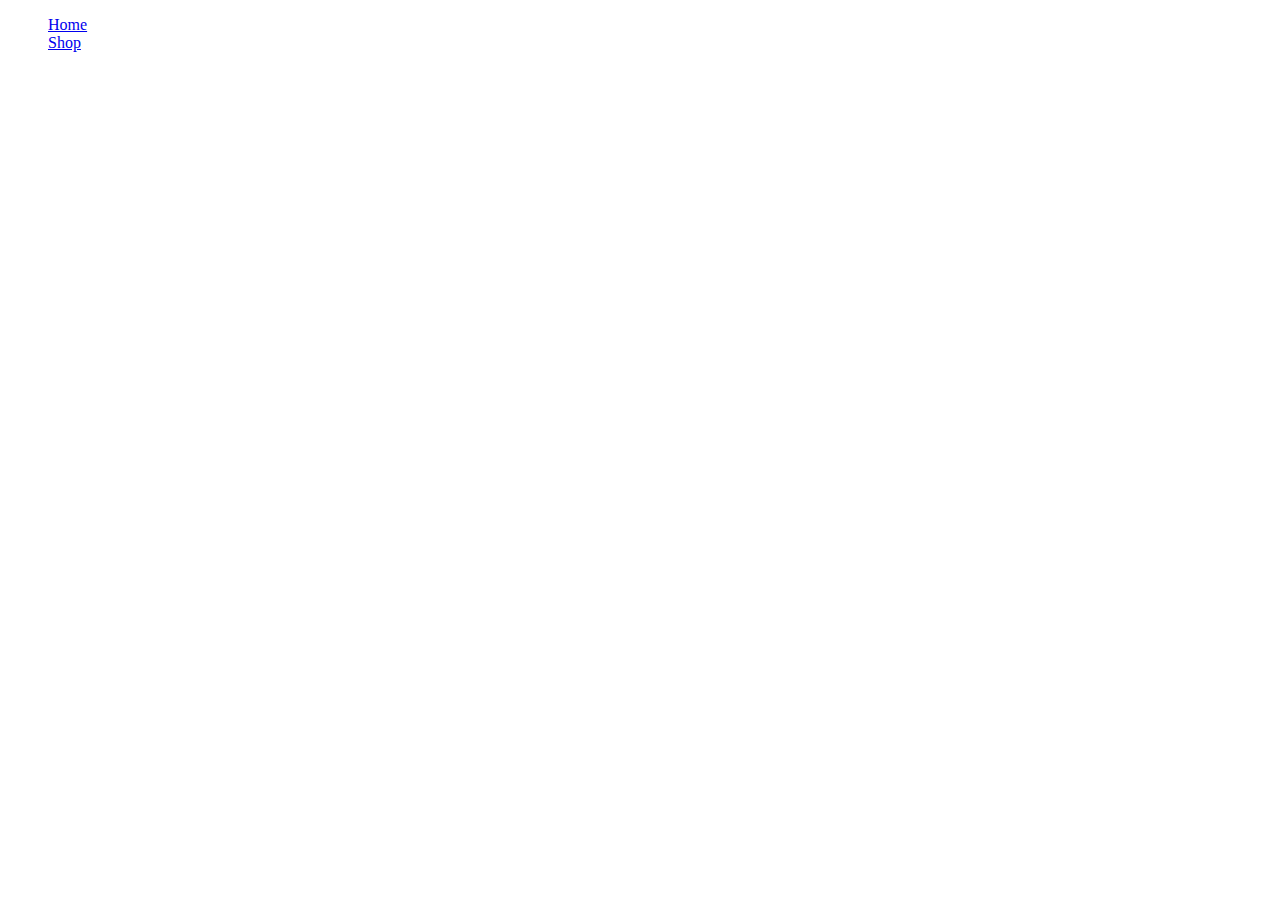
==== bosses.html @ 98913477 "Basic libs for dnd, pages and other small stuff" ====
<!DOCTYPE html>
<html lang="en">
<head>
	<meta charset="UTF-8">
	<meta name="viewport" content="width=device-width, initial-scale=1.0">
	<meta http-equiv="X-UA-Compatible" content="ie=edge">

	<title>Bosses | Drag and drop [Logic] HH</title>

	<link rel="stylesheet" href="css/global.css">

	<!-- JS libs -->
	<!-- jQuery 3.3.1 -->
	<script
  	src="https://code.jquery.com/jquery-3.3.1.min.js"
  	integrity="sha256-FgpCb/KJQlLNfOu91ta32o/NMZxltwRo8QtmkMRdAu8="
	crossorigin="anonymous"></script>
	<!-- jQuery UI -->
	<script
	src="https://code.jquery.com/ui/1.12.1/jquery-ui.min.js"
	integrity="sha256-VazP97ZCwtekAsvgPBSUwPFKdrwD3unUfSGVYrahUqU="
	crossorigin="anonymous"></script>
	<!-- http://touchpunch.furf.com/ -->
	<script src="js/jquery.ui.touch-punch.js"></script>
	<script src="js/dnd.js"></script>

</head>
<body page="index">

	<header>
		<ul>
			<li>
				<a href="index.html">Home</a>
			</li>
			<li>
				<a href="shop.html">Shop</a>
			</li>
		</ul>
	</header>


	<main>

	</main>




</body>
</html>
---- css/global.css ----
/*
	Home page
*/

body[page="index"] header ul{
	list-style: none;
}
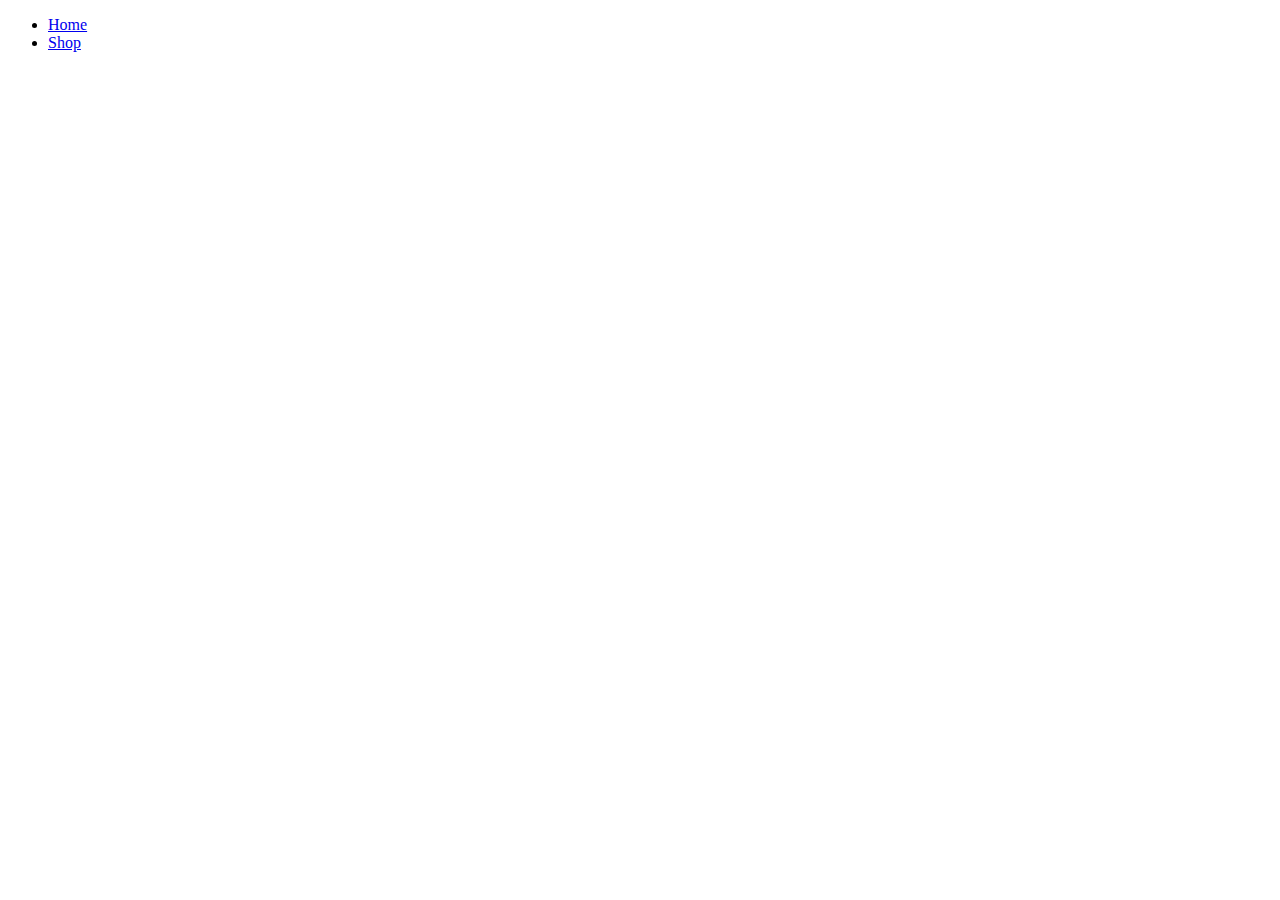
==== commit 4adc0a20: "test of draggable and droppable element" ====
--- a/bosses.html
+++ b/bosses.html
@@ -25,7 +25,7 @@
 	<script src="js/dnd.js"></script>
 
 </head>
-<body page="index">
+<body page="bosses">
 
 	<header>
 		<ul>
--- a/css/global.css
+++ b/css/global.css
@@ -2,6 +2,96 @@
 	Home page
 */
 
+* {
+	box-sizing: border-box;
+}
+
 body[page="index"] header ul{
 	list-style: none;
+}
+
+body main {
+	margin: 50px 0px 0px 0px;
+}
+
+
+/*
+	Shop page
+*/
+body[page="shop"] .area-for-sale {
+	display: flex;
+	justify-content: space-between;
+	align-content: center;
+	align-items: center;
+
+}
+
+body[page="shop"] .area-for-sale > div {
+	border: 2px solid rgb(239, 239, 239);
+	width: 48%;
+	position: relative;
+
+	display: flex;
+	justify-content: space-between;
+	align-content: center;
+	align-items: center;
+	flex-wrap: wrap;
+
+	border-radius: 4px;
+}
+
+body[page="shop"] .area-for-sale #shop:before {
+	content: 'Shop';
+	position: absolute;
+	top: -22px;
+	left: 10px;
+}
+
+body[page="shop"] .area-for-sale #inventory:before {
+	content: 'Inventory';
+	position: absolute;
+	top: -22px;
+	left: 10px;
+}
+
+body[page="shop"] .slot {
+	display: block;
+	border: 1px solid #d6d6d6;
+	box-shadow: 0px 3px 5px -4px #000;
+	width: 80px;
+	height: 80px;
+	margin: 8px;
+	padding: 4px;
+
+	border-radius: 4px;
+	text-align: center;
+}
+
+body[page="shop"] .slot:hover {
+	box-shadow: 0px 4px 14px -5px #000;
+}
+
+body[page="shop"] .slot .item {
+	background-color: darkslategray;
+	color: #fff;
+	border-radius: 4px;
+	padding: 3px;
+	width: 70px;
+    height: 71px;
+
+	/* cursor: pointer; */
+}
+
+body[page="shop"] .slot .item span {
+	font-style: italic;
+	font-size: 10px;
+	display: block;
+}
+
+body[page="shop"] #shop .slot .item {
+	background-color: chartreuse;
+}
+
+.ui-draggable-dragging.special-draggable {
+	background-color: red !important;
 }